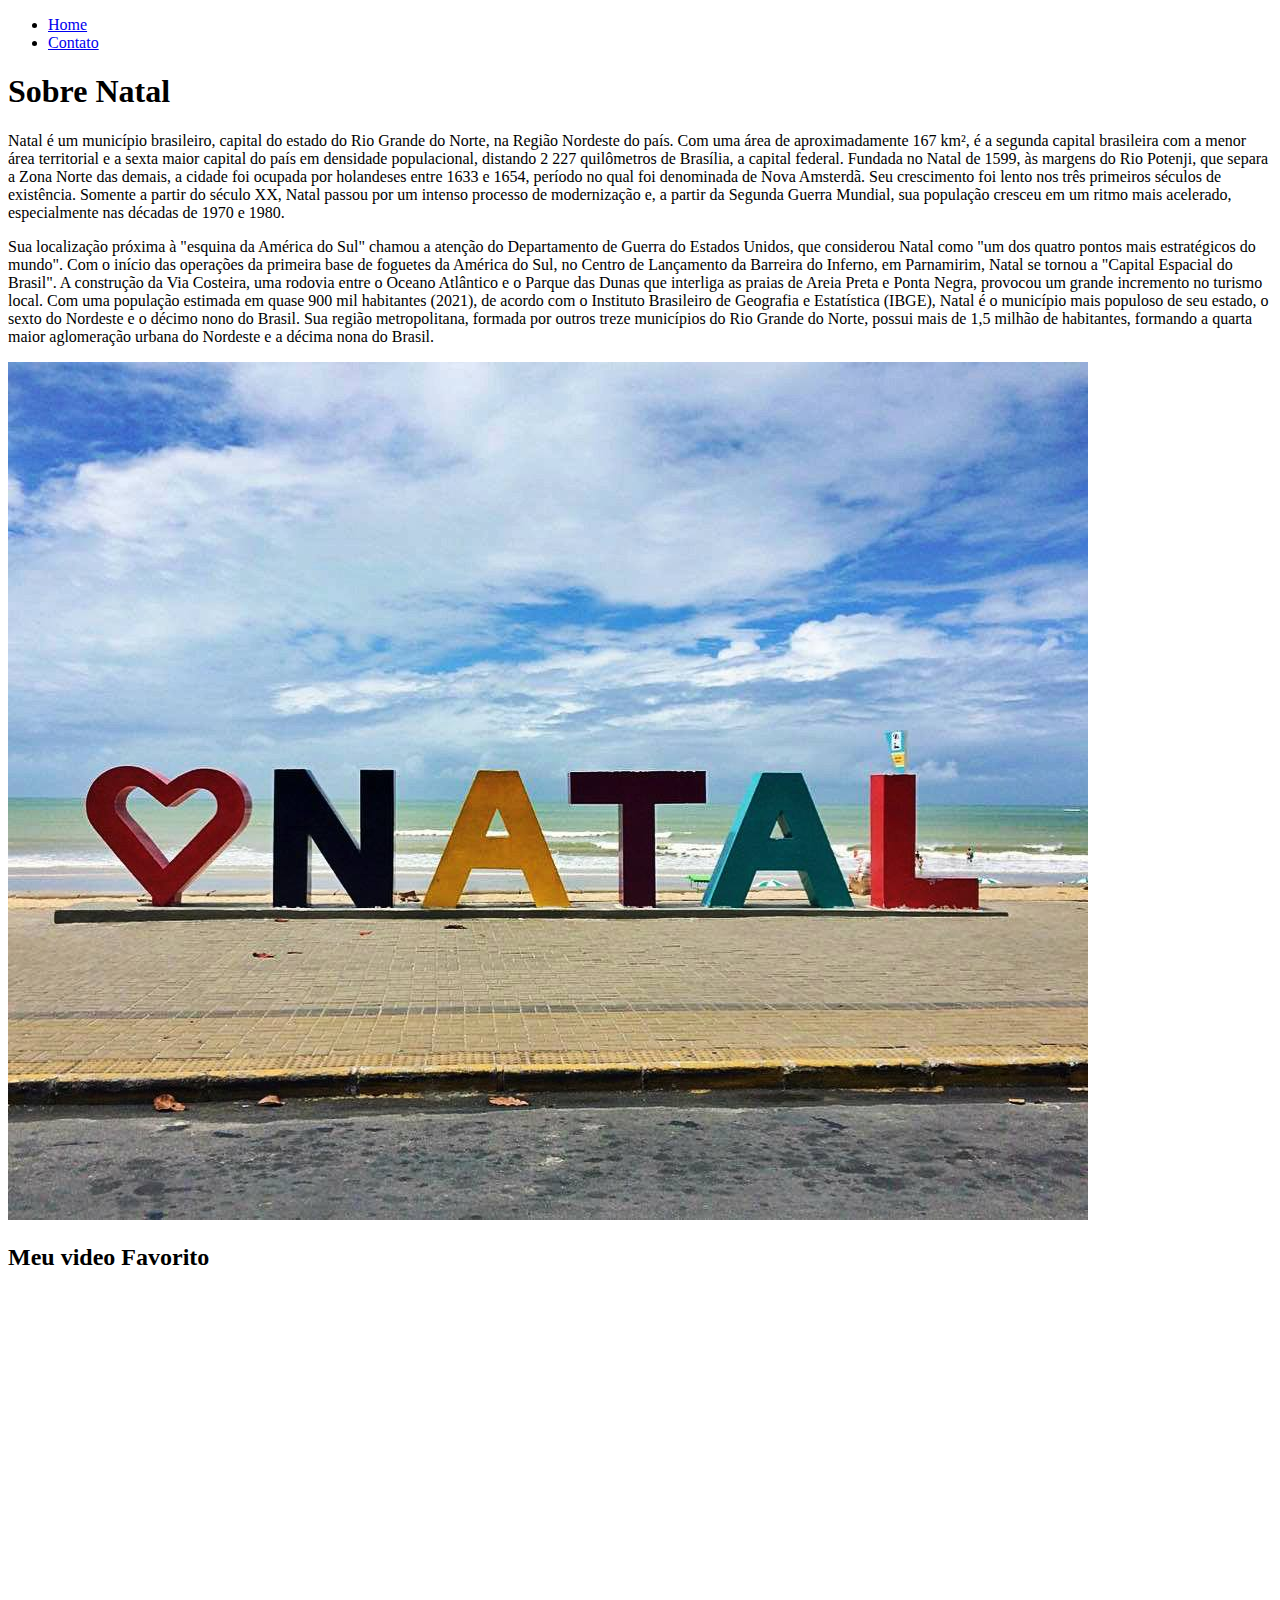
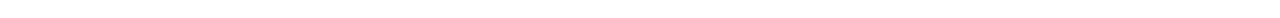
==== index.html @ f8e08f34 "HTML" ====
<!DOCTYPE html>
<html lang="pt-br">

<head>
    <meta charset="UTF-8">
    <meta http-equiv="X-UA-Compatible" content="IE=edge">
    <meta name="viewport" content="width=device-width, initial-scale=1.0">
    <title>Passeios no Rio Grande do Norte</title>
</head>

<body>

    <ul>
        <li>
            <a href="index.html">Home</a>
        </li>
        <li>
            <a href="contato.html"> Contato</a>
        </li>
    </ul>

    <h1>Sobre Natal</h1>


    <p>
        Natal é um município brasileiro, capital do estado do Rio Grande do Norte, na Região Nordeste do país.  Com uma área de aproximadamente 167 km², é a segunda capital brasileira com a menor área territorial e a sexta maior capital do país em densidade populacional, distando 2 227 quilômetros de Brasília, a capital federal.

        Fundada no Natal de 1599, às margens do Rio Potenji, que separa a Zona Norte das demais, a cidade foi ocupada por holandeses entre 1633 e 1654, período no qual foi denominada de Nova Amsterdã. Seu crescimento foi lento nos três primeiros séculos de existência. Somente a partir do século XX, Natal passou por um intenso processo de modernização e, a partir da Segunda Guerra Mundial, sua população cresceu em um ritmo mais acelerado, especialmente nas décadas de 1970 e 1980.
    </p>
    <p>Sua localização próxima à "esquina da América do Sul" chamou a atenção do Departamento de Guerra do Estados
        Unidos, que considerou Natal como "um dos quatro pontos mais estratégicos do mundo". Com o início das operações
        da primeira base de foguetes da América do Sul, no Centro de Lançamento da Barreira do Inferno, em Parnamirim,
        Natal se tornou a "Capital Espacial do Brasil". A construção da Via Costeira, uma rodovia entre o Oceano
        Atlântico e o Parque das Dunas que interliga as praias de Areia Preta e Ponta Negra, provocou um grande
        incremento no turismo local.
        Com uma população estimada em quase 900 mil habitantes (2021), de acordo com o Instituto Brasileiro de Geografia
        e Estatística (IBGE), Natal é o município mais populoso de seu estado, o sexto do Nordeste e o décimo nono do
        Brasil. Sua região metropolitana, formada por outros treze municípios do Rio Grande do Norte, possui mais de 1,5
        milhão de habitantes, formando a quarta maior aglomeração urbana do Nordeste e a décima nona do Brasil.
    </p>

    <img src="assets/img/lovenatal.jpg" alt="Foto da Fernanda">

    <h2>Meu video Favorito</h2>

    <iframe width="560" height="315" src="https://www.youtube.com/embed/YgulpDgsmkc" title="YouTube video player"
        frameborder="0" allow="accelerometer; autoplay; clipboard-write; encrypted-media; gyroscope; picture-in-picture"
        allowfullscreen>
    </iframe>

</body>

</html>
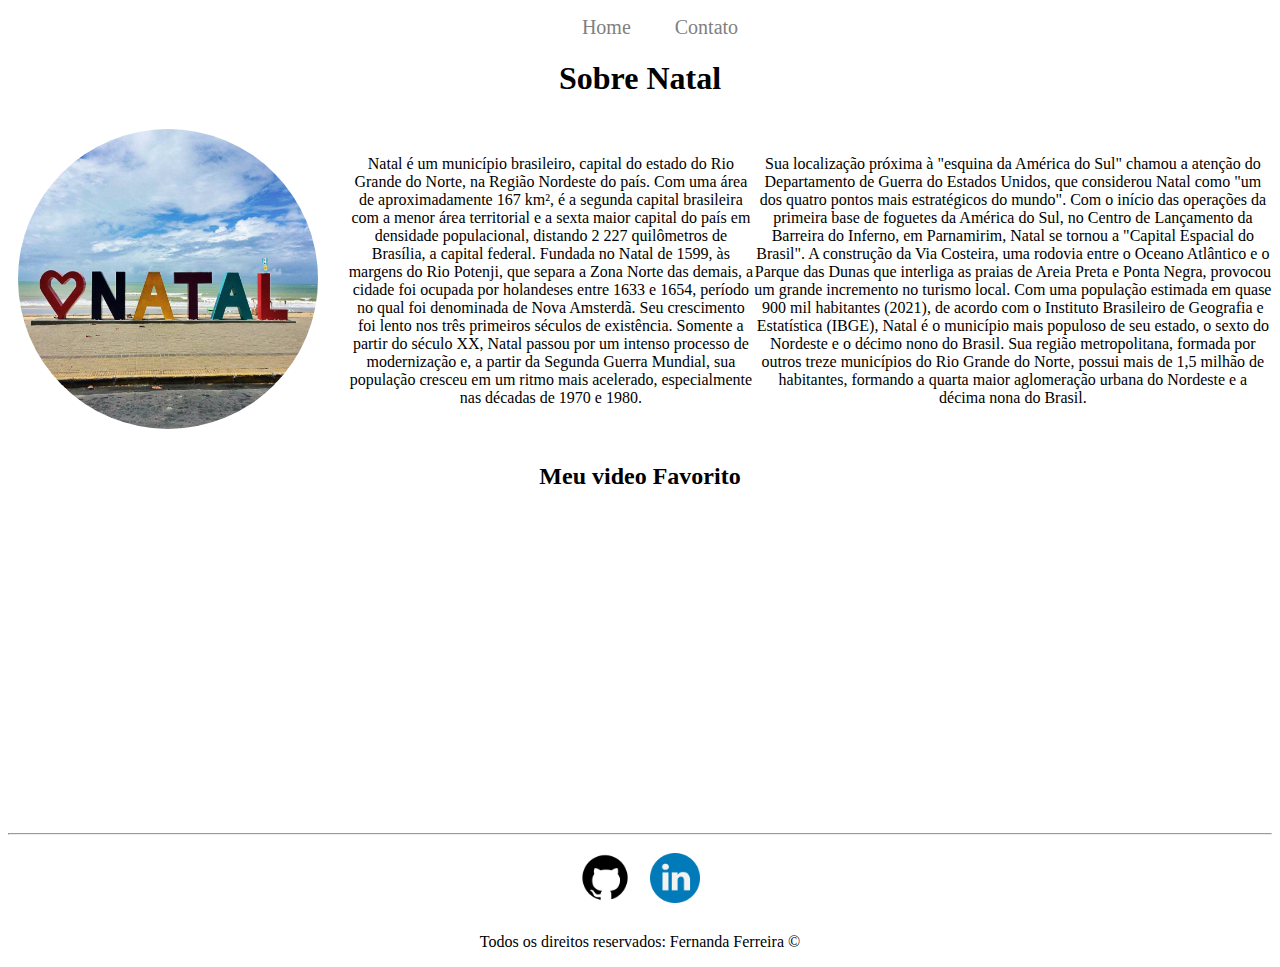
==== commit 5d2f4f3e: "HTML + CSS + JS" ====
--- a/index.html
+++ b/index.html
@@ -6,11 +6,12 @@
     <meta http-equiv="X-UA-Compatible" content="IE=edge">
     <meta name="viewport" content="width=device-width, initial-scale=1.0">
     <title>Passeios no Rio Grande do Norte</title>
+    <link rel="stylesheet" href="css/style.css" />
 </head>
 
 <body>
 
-    <ul>
+    <ul id="menu">
         <li>
             <a href="index.html">Home</a>
         </li>
@@ -19,35 +20,74 @@
         </li>
     </ul>
 
-    <h1>Sobre Natal</h1>
+    <h1 class="center">Sobre Natal</h1>
 
+    <div class="container">
+        <div>
+            <img class="br-50 wh p-30" src="assets/img/lovenatal.jpg" alt="Foto i love natal">
+        </div>
+        <div class="p-30">
 
-    <p>
-        Natal é um município brasileiro, capital do estado do Rio Grande do Norte, na Região Nordeste do país.  Com uma área de aproximadamente 167 km², é a segunda capital brasileira com a menor área territorial e a sexta maior capital do país em densidade populacional, distando 2 227 quilômetros de Brasília, a capital federal.
+        </div>
+        <div>
+        </div>
+        <p class="center">
+            Natal é um município brasileiro, capital do estado do Rio Grande do Norte, na Região Nordeste do país. Com
+            uma área de aproximadamente 167 km², é a segunda capital brasileira com a menor área territorial e a sexta
+            maior capital do país em densidade populacional, distando 2 227 quilômetros de Brasília, a capital federal.
 
-        Fundada no Natal de 1599, às margens do Rio Potenji, que separa a Zona Norte das demais, a cidade foi ocupada por holandeses entre 1633 e 1654, período no qual foi denominada de Nova Amsterdã. Seu crescimento foi lento nos três primeiros séculos de existência. Somente a partir do século XX, Natal passou por um intenso processo de modernização e, a partir da Segunda Guerra Mundial, sua população cresceu em um ritmo mais acelerado, especialmente nas décadas de 1970 e 1980.
-    </p>
-    <p>Sua localização próxima à "esquina da América do Sul" chamou a atenção do Departamento de Guerra do Estados
-        Unidos, que considerou Natal como "um dos quatro pontos mais estratégicos do mundo". Com o início das operações
-        da primeira base de foguetes da América do Sul, no Centro de Lançamento da Barreira do Inferno, em Parnamirim,
-        Natal se tornou a "Capital Espacial do Brasil". A construção da Via Costeira, uma rodovia entre o Oceano
-        Atlântico e o Parque das Dunas que interliga as praias de Areia Preta e Ponta Negra, provocou um grande
-        incremento no turismo local.
-        Com uma população estimada em quase 900 mil habitantes (2021), de acordo com o Instituto Brasileiro de Geografia
-        e Estatística (IBGE), Natal é o município mais populoso de seu estado, o sexto do Nordeste e o décimo nono do
-        Brasil. Sua região metropolitana, formada por outros treze municípios do Rio Grande do Norte, possui mais de 1,5
-        milhão de habitantes, formando a quarta maior aglomeração urbana do Nordeste e a décima nona do Brasil.
-    </p>
+            Fundada no Natal de 1599, às margens do Rio Potenji, que separa a Zona Norte das demais, a cidade foi
+            ocupada por holandeses entre 1633 e 1654, período no qual foi denominada de Nova Amsterdã. Seu crescimento
+            foi lento nos três primeiros séculos de existência. Somente a partir do século XX, Natal passou por um
+            intenso processo de modernização e, a partir da Segunda Guerra Mundial, sua população cresceu em um ritmo
+            mais acelerado, especialmente nas décadas de 1970 e 1980.
+        </p>
+        <p class="center">Sua localização próxima à "esquina da América do Sul" chamou a atenção do Departamento de
+            Guerra do Estados
+            Unidos, que considerou Natal como "um dos quatro pontos mais estratégicos do mundo". Com o início das
+            operações
+            da primeira base de foguetes da América do Sul, no Centro de Lançamento da Barreira do Inferno, em
+            Parnamirim,
+            Natal se tornou a "Capital Espacial do Brasil". A construção da Via Costeira, uma rodovia entre o Oceano
+            Atlântico e o Parque das Dunas que interliga as praias de Areia Preta e Ponta Negra, provocou um grande
+            incremento no turismo local.
+            Com uma população estimada em quase 900 mil habitantes (2021), de acordo com o Instituto Brasileiro de
+            Geografia
+            e Estatística (IBGE), Natal é o município mais populoso de seu estado, o sexto do Nordeste e o décimo nono
+            do
+            Brasil. Sua região metropolitana, formada por outros treze municípios do Rio Grande do Norte, possui mais de
+            1,5
+            milhão de habitantes, formando a quarta maior aglomeração urbana do Nordeste e a décima nona do Brasil.
+        </p>
+    </div>
 
-    <img src="assets/img/lovenatal.jpg" alt="Foto da Fernanda">
+    <h2 class="center">Meu video Favorito</h2>
+    <div class="container mb">
+        <iframe width="560" height="315" src="https://www.youtube.com/embed/YgulpDgsmkc" title="YouTube video player"
+            frameborder="0"
+            allow="accelerometer; autoplay; clipboard-write; encrypted-media; gyroscope; picture-in-picture"
+            allowfullscreen>
+        </iframe>
 
-    <h2>Meu video Favorito</h2>
+    </div>
+    <hr>
+    <footer>
+        <div class="container">
+            <a href="https://github.com/Fernandak">
+                <img class="tm p-30" src="assets/img/github.png" alt="logo github">
+            </a>
 
-    <iframe width="560" height="315" src="https://www.youtube.com/embed/YgulpDgsmkc" title="YouTube video player"
-        frameborder="0" allow="accelerometer; autoplay; clipboard-write; encrypted-media; gyroscope; picture-in-picture"
-        allowfullscreen>
-    </iframe>
+            <a href="https://www.linkedin.com/in/fernanda-p-ferreira/">
+                <img class="tm p-30" src="assets/img/linkedin.png" alt="logo linkedin">
+            </a>
 
+        </div>
+        <p class="center">
+            Todos os direitos reservados: Fernanda Ferreira &copy;
+        </p>
+
+    </footer>
+    <script src="js/script.js"></script>
 </body>
 
 </html>--- a/css/style.css
+++ b/css/style.css
@@ -0,0 +1,59 @@
+
+.center{
+    text-align: center;
+  }
+  .justify{
+      text-align: justify;
+  }
+  .container{
+    display: flex;
+    flex-flow:row;
+    justify-content: center;
+    text-align: center;
+    align-items: center;
+  }
+  #menu{
+      text-align: center;
+  }
+  #menu li{
+  display: inline;
+  padding: 20px;
+
+  
+  }
+  #menu li a {
+    text-decoration: none;
+    color: gray;
+    font-size: 20px;
+  
+  }
+  #menu li a:hover{
+    color:blue;
+  }
+  .p-30{
+    padding: 10px;
+  }
+  
+  .br-50{
+    border-radius: 50%;
+  
+  }
+  .wh{
+    width:300px ;
+    height:300px ;
+    
+  }
+  .tm{
+      width: 50px;
+      height: 50px;
+  }
+.mb-50{
+    margin-bottom: 50px;
+}
+
+
+/*estilo do contato
+*/
+.ml{
+    margin-left: 50px ;
+}